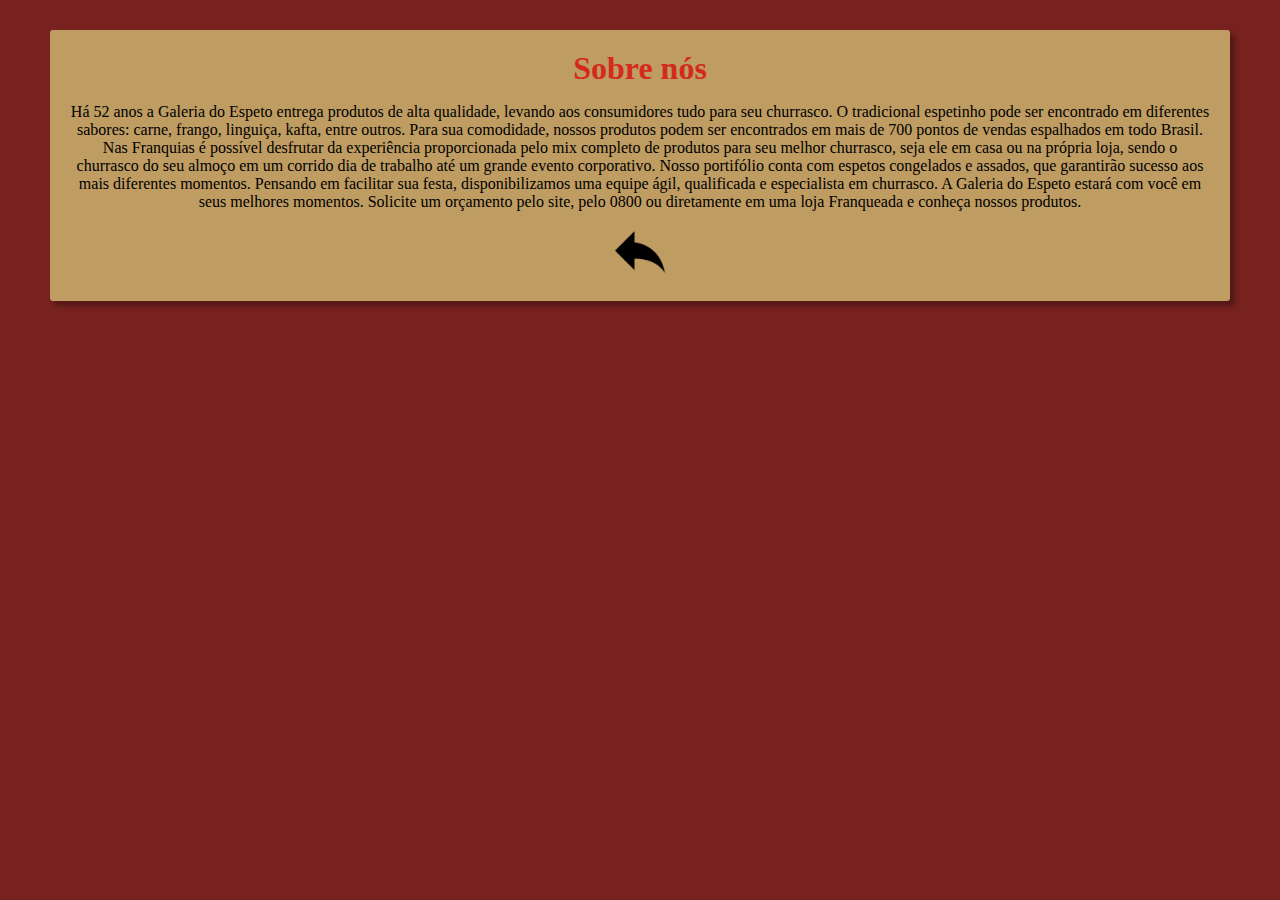
==== Páginas/sobre.html @ 7e348b63 "Galeria do espeto" ====
<!DOCTYPE html>
<html lang="pt-br">
<head>
    <meta charset="UTF-8">
    <meta http-equiv="X-UA-Compatible" content="IE=edge">
    <meta name="viewport" content="width=device-width, initial-scale=1.0">
    <title>Sobre a Galeria di espeto</title>
    <link rel="stylesheet" href="../style.css">
</head>
<body>
    <div class="card" id="sobre">
        <h1>Sobre nós</h1>
        <p>Há 52 anos a Galeria do Espeto entrega produtos de alta qualidade, levando aos consumidores tudo para seu churrasco. O tradicional espetinho pode ser encontrado em diferentes sabores: carne, frango, linguiça, kafta, entre outros. Para sua comodidade, nossos produtos podem ser encontrados em mais de 700 pontos de vendas espalhados em todo Brasil. Nas Franquias é possível desfrutar da experiência proporcionada pelo mix completo de produtos para seu melhor churrasco, seja ele em casa ou na própria loja, sendo o churrasco do seu almoço em um corrido dia de trabalho até um grande evento corporativo. Nosso portifólio conta com espetos congelados e assados, que garantirão sucesso aos mais diferentes momentos. Pensando em facilitar sua festa, disponibilizamos uma equipe ágil, qualificada e especialista em churrasco. A Galeria do Espeto estará com você em seus melhores momentos. Solicite um orçamento pelo site, pelo 0800 ou diretamente em uma loja Franqueada e conheça nossos produtos.</p>
        <div class="voltar">
            <a href="../index.html"><img src="../Imagens/voltar.png"></a>
        </div>
    </div>
    
</body>
</html>
---- style.css ----
* {
    box-sizing: border-box;
}

body {
    background-color: #77221f;
    font-family: Cambria, Cochin, Georgia, Times, 'Times New Roman', serif;
    color: #d42a1c;
    margin: 0;
    padding: 10px 50px 50px 50px;
}

h1, h2 {
    margin: 0;
}

header h1 {
    font-size: 3.5rem;
    user-select: none;
}

#logo {
    display: flex;
    justify-content: center;
    padding: 0px;
}

#logoImg {
    width: 250px;
    height: 250px;
    pointer-events: none;
}

.menu {
    background-color: #d42a1c;
    display: flex;
    justify-content: center;
    box-shadow: 5px 5px 5px rgba(0,0,0,0.3);
}

.menu a {
    padding: 14px;
    color: #bf9c62;
    text-decoration: none;
    transition: background-color 0.3s;
}

.menu a:hover {
    background-color: #bf9c62;
    color: #d42a1c;
}

.coluna-esquerda {
    float: left;
    width: 75%;
}

.coluna-direita {
    float: left;
    width: 25%;
    padding-left: 20px;
}

.card {
    background-color: #bf9c62;
    padding: 20px;
    margin-top: 20px;
    margin-bottom: 20px;
    border-radius: 3px;
    box-shadow: 5px 5px 5px rgba(0,0,0,0.3);
    text-align: center;
}

#promoção {
    font-size: 1vw;
    position: relative;
    transition: box-shadow 0.3s;
    cursor: pointer;
}

#promoção:hover {
    box-shadow: 2px 2px 2px lightsalmon;
}

.sobreImg {
    height: 100px;
    border-radius: 10px;
    box-shadow: 0px 0px 5px black;
}

.sobreImg:hover {
    box-shadow: 5px 5px 10px black;
}

.sobreItens {
    display: flex;
    flex-wrap: wrap;
    justify-content: center;
    margin-top: 5px;
}

.promo {
    display: flex;
    overflow: hidden;
    font-size: 0.75rem;
    padding: 10px;
    cursor: pointer;
    transition: box-shadow 0.3s;
}

.promo:hover {
    box-shadow: 0px 0px 5px black;
}

.promoImg {
    display: flex;
    width: 50px;
    border-radius: 10px;
    margin-right: 10px;
}

.ContatoImg {
    border-radius: 50%;
    width: 75px;
    padding: 5px;
    cursor: pointer;
}

.ContatoImg:hover {
    opacity: 0.5;
}

.produto {
    text-align: center;
    cursor: pointer;
    border-radius: 5px;
    transition: box-shadow 0.3s;
}

.produto:hover {
    box-shadow: 5px 5px 10px black;
}

.produto img {
    border-radius: 50%;
    width: 150px;
    border: 2px solid #d42a1c; 
}

.grid {
    display: grid;
    font-weight: bold;
    grid-template-columns: repeat(auto-fit, minmax(200px, 1fr));
}

#entrega {
    position: fixed;
    bottom: 5px;
    right: 10px;
    height: 100px;
    width: 250px;
}

#entrega img {
    position: absolute;
    width: 50px;
    right: 10px;
}

#tel {
    position: absolute;
    height: 60px;
    background-color: #bf9c62;
    color: #d42a1c;
    margin-top: 10px;
    padding: 10px;
    left: -5px;
    border-radius: 16px;
    opacity: 0;
    transition: opacity 0.3s;
    border: 2px solid #d42a1c;
}

#entrega img:hover + #tel{
    opacity: 1;
}

#tel p {
    margin: 0px;
}

#contato a {
    text-decoration: none;
}

#SobreNos a {
    text-decoration: none;
    color: #d42a1c;
}

.voltar img {
    width: 50px;
}

#sobre p {
    color: black;
}

/* Ajustar tamanho da promoção*/
@media screen and (max-width: 800px) {

    .coluna-esquerda {
        width: 100%;
    }
    
    .coluna-direita {
        width: 100%;
        padding: 0;
    }

    .promocao {
        font-size: 500px;
    }
}
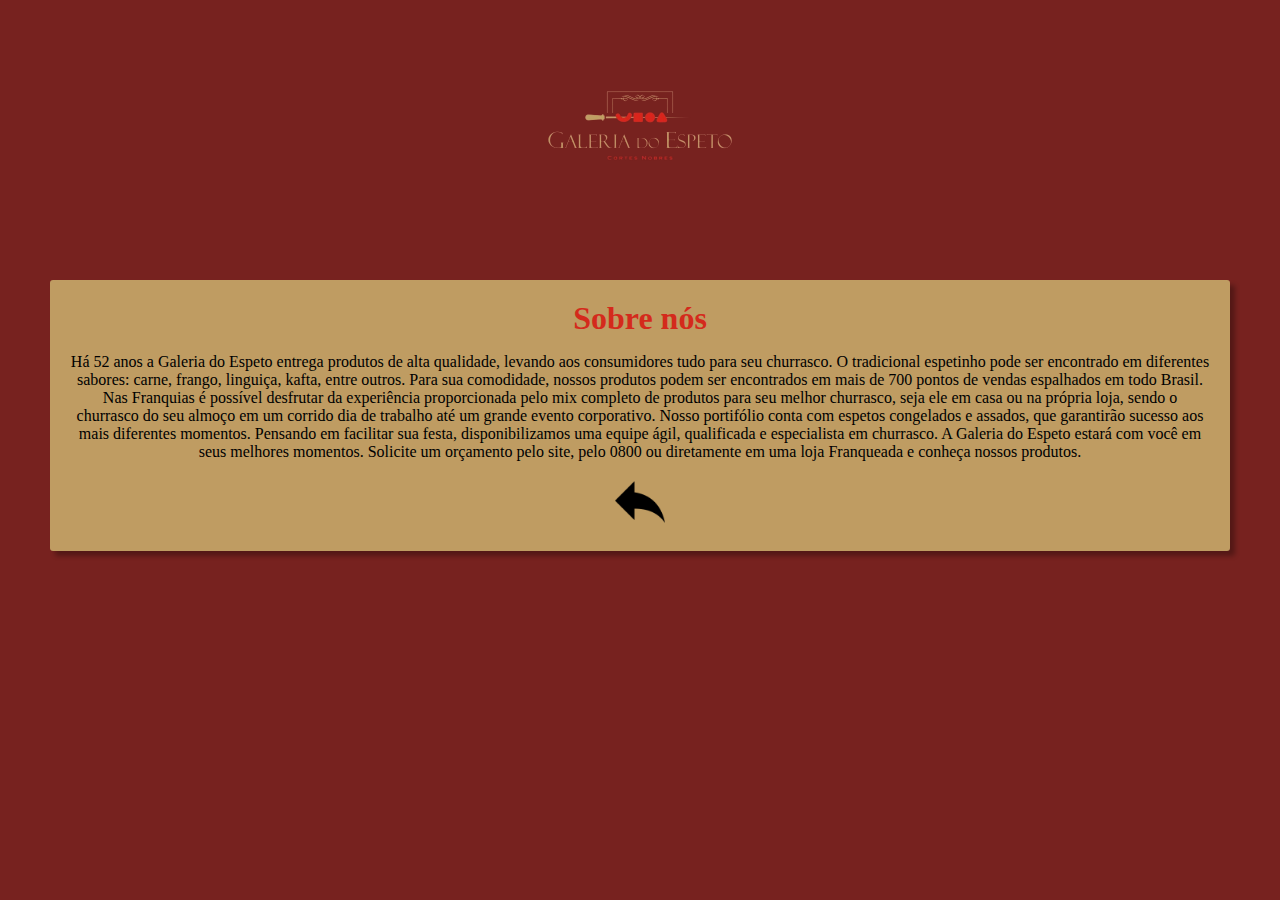
==== commit 75183805: "Update imagem" ====
--- a/Páginas/sobre.html
+++ b/Páginas/sobre.html
@@ -8,6 +8,12 @@
     <link rel="stylesheet" href="../style.css">
 </head>
 <body>
+    <header>
+        <link rel="shortcut icon" type="imagex/ico" href="./Imagens/logogo.ico">
+        <div id="logo">
+            <img id="logoImg"src="../Imagens/fullsize_2013_06_08_12_WDL-Logo-27425_6769_053635624_304804203-removebg-preview.png">
+        </div>
+    </header>
     <div class="card" id="sobre">
         <h1>Sobre nós</h1>
         <p>Há 52 anos a Galeria do Espeto entrega produtos de alta qualidade, levando aos consumidores tudo para seu churrasco. O tradicional espetinho pode ser encontrado em diferentes sabores: carne, frango, linguiça, kafta, entre outros. Para sua comodidade, nossos produtos podem ser encontrados em mais de 700 pontos de vendas espalhados em todo Brasil. Nas Franquias é possível desfrutar da experiência proporcionada pelo mix completo de produtos para seu melhor churrasco, seja ele em casa ou na própria loja, sendo o churrasco do seu almoço em um corrido dia de trabalho até um grande evento corporativo. Nosso portifólio conta com espetos congelados e assados, que garantirão sucesso aos mais diferentes momentos. Pensando em facilitar sua festa, disponibilizamos uma equipe ágil, qualificada e especialista em churrasco. A Galeria do Espeto estará com você em seus melhores momentos. Solicite um orçamento pelo site, pelo 0800 ou diretamente em uma loja Franqueada e conheça nossos produtos.</p>
@@ -17,4 +23,4 @@
     </div>
     
 </body>
-</html>+</html>
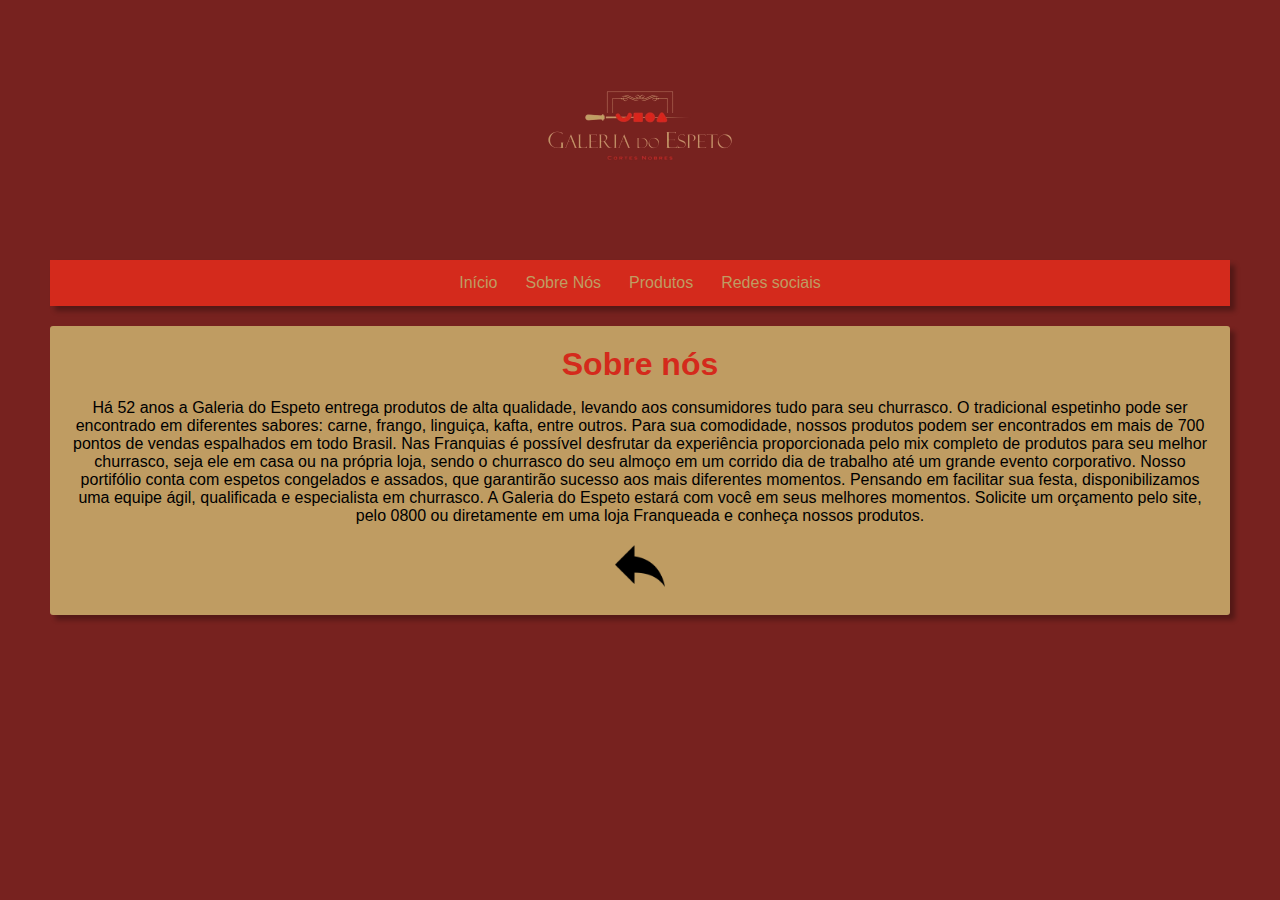
==== commit e780bd26: "Update sobre.html" ====
--- a/Páginas/sobre.html
+++ b/Páginas/sobre.html
@@ -4,7 +4,7 @@
     <meta charset="UTF-8">
     <meta http-equiv="X-UA-Compatible" content="IE=edge">
     <meta name="viewport" content="width=device-width, initial-scale=1.0">
-    <title>Sobre a Galeria di espeto</title>
+    <title>Sobre a Galeria do espeto</title>
     <link rel="stylesheet" href="../style.css">
 </head>
 <body>
@@ -12,6 +12,12 @@
         <link rel="shortcut icon" type="imagex/ico" href="./Imagens/logogo.ico">
         <div id="logo">
             <img id="logoImg"src="../Imagens/fullsize_2013_06_08_12_WDL-Logo-27425_6769_053635624_304804203-removebg-preview.png">
+        </div>
+        <div class="menu">
+            <a href="index.html">Início</a>
+            <a href="./Páginas/sobre.html">Sobre Nós</a>
+            <a href="#TodosProdutos">Produtos</a>
+            <a href="#RedesSociais">Redes sociais</a>
         </div>
     </header>
     <div class="card" id="sobre">
@@ -21,6 +27,5 @@
             <a href="../index.html"><img src="../Imagens/voltar.png"></a>
         </div>
     </div>
-    
 </body>
 </html>
--- a/style.css
+++ b/style.css
@@ -4,7 +4,7 @@
 
 body {
     background-color: #77221f;
-    font-family: Cambria, Cochin, Georgia, Times, 'Times New Roman', serif;
+    font-family:'Gill Sans', 'Gill Sans MT', Calibri, 'Trebuchet MS', sans-serif;
     color: #d42a1c;
     margin: 0;
     padding: 10px 50px 50px 50px;
@@ -86,6 +86,7 @@
     height: 100px;
     border-radius: 10px;
     box-shadow: 0px 0px 5px black;
+    margin-top: 5px;
 }
 
 .sobreImg:hover {
@@ -191,6 +192,7 @@
 
 #contato a {
     text-decoration: none;
+    color: #d42a1c;
 }
 
 #SobreNos a {
@@ -206,7 +208,6 @@
     color: black;
 }
 
-/* Ajustar tamanho da promoção*/
 @media screen and (max-width: 800px) {
 
     .coluna-esquerda {
@@ -218,7 +219,7 @@
         padding: 0;
     }
 
-    .promocao {
-        font-size: 500px;
+    #promocao {
+        font-size: 3vw;
     }
-}+}
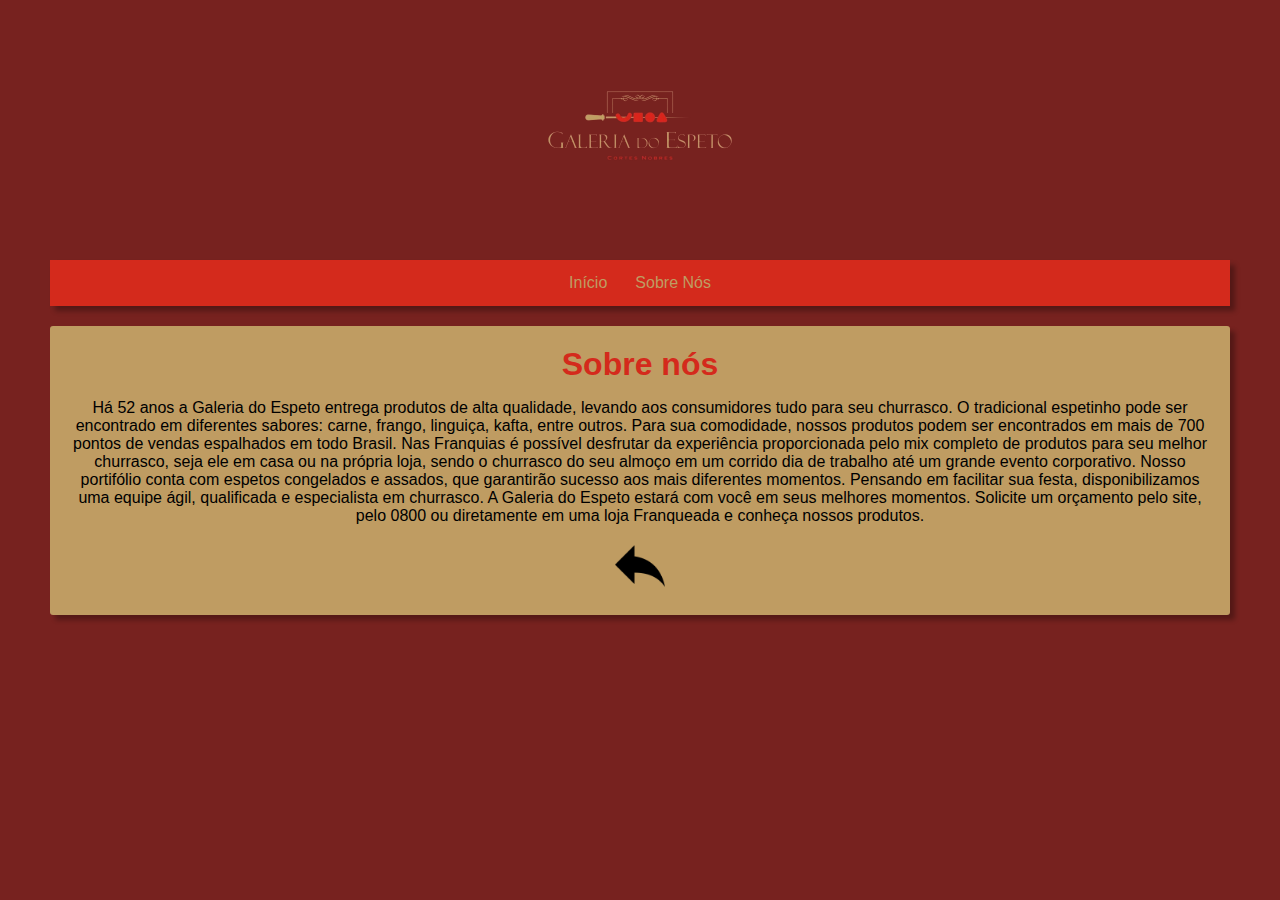
==== commit eba8dd68: "Update 22/4" ====
--- a/Páginas/sobre.html
+++ b/Páginas/sobre.html
@@ -14,10 +14,8 @@
             <img id="logoImg"src="../Imagens/fullsize_2013_06_08_12_WDL-Logo-27425_6769_053635624_304804203-removebg-preview.png">
         </div>
         <div class="menu">
-            <a href="index.html">Início</a>
-            <a href="./Páginas/sobre.html">Sobre Nós</a>
-            <a href="#TodosProdutos">Produtos</a>
-            <a href="#RedesSociais">Redes sociais</a>
+            <a href="../index.html">Início</a>
+            <a href="sobre.html">Sobre Nós</a>
         </div>
     </header>
     <div class="card" id="sobre">
